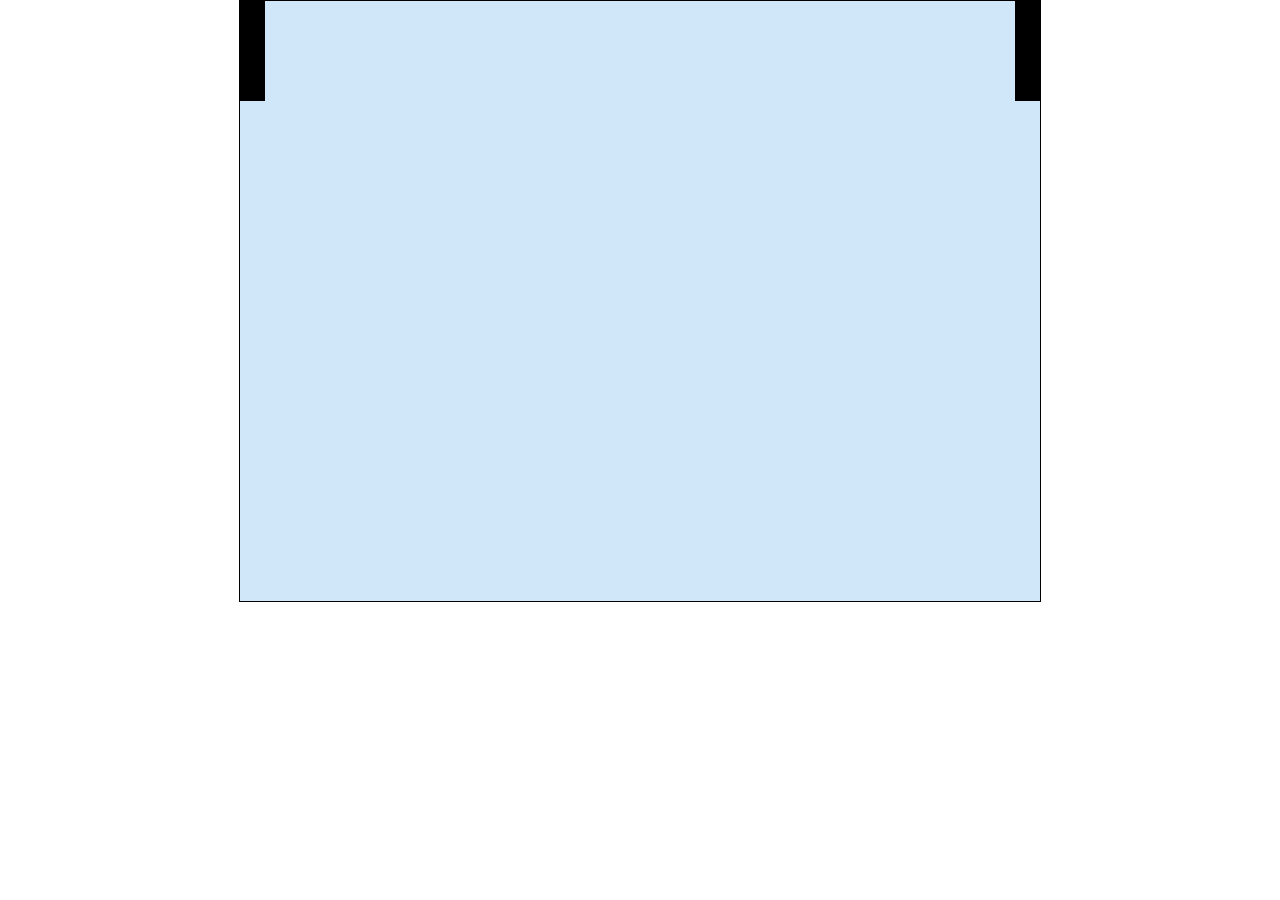
==== index.html @ db9e65b0 "Playing with git?" ====
<html>  
  <head>  
    <title>Simple game with HTML5 Canvas</title>  
  <style>  
  body {  
    margin:0px;  
    padding:0px;  
    text-align:center;  
  }  
  
  canvas{  
    outline:0;  
    border:1px solid #000;  
    margin-left: auto;  
    margin-right: auto;  
  }  
  </style>  
  </head>  
  <body>  
    <canvas id='c'></canvas>  
	<script src="socket.io.js"></script>
	<script src="game.js"></script> 
	<script src="jquery-1.7.2.js"></script>
  </body>  
</html>
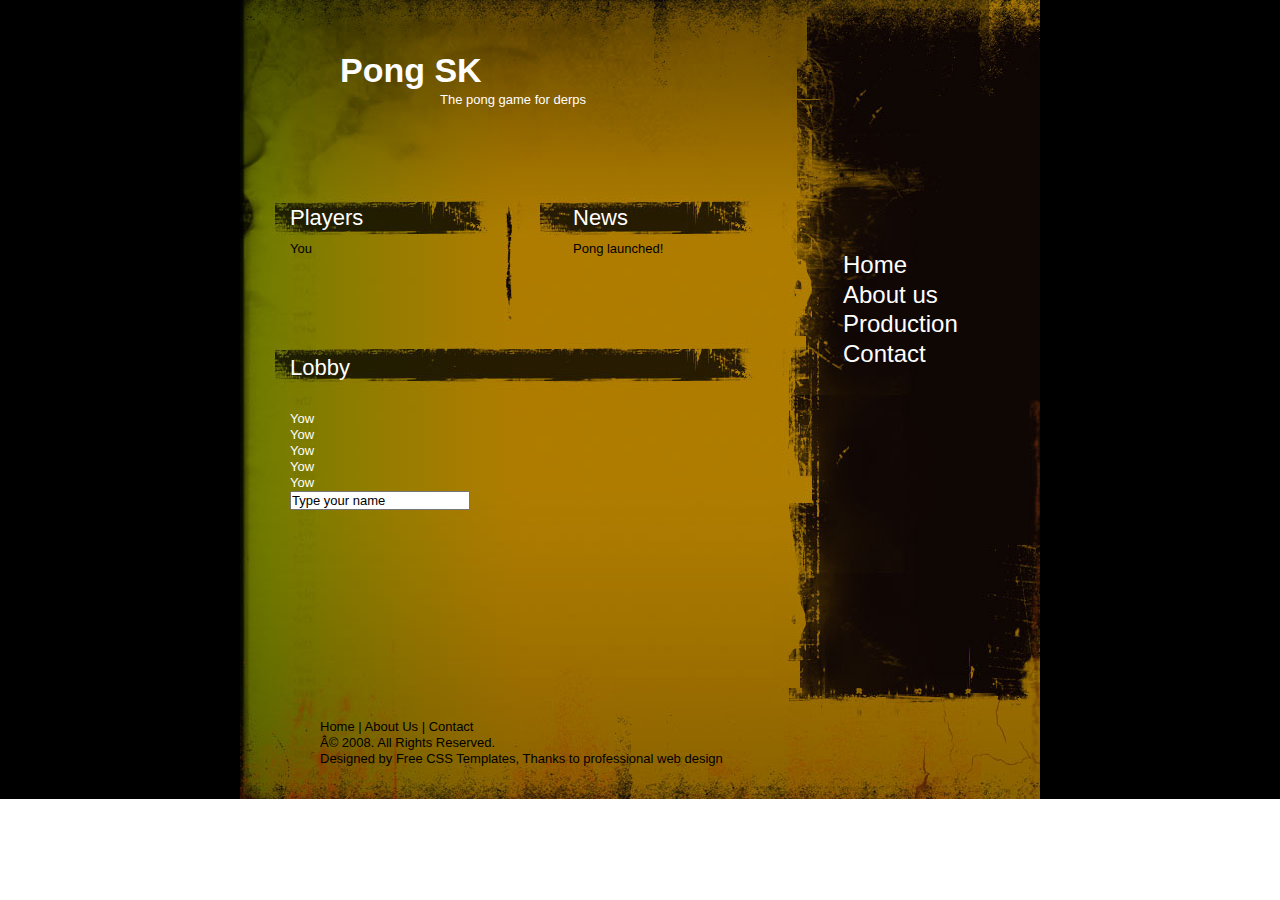
==== commit d799516f: "Major updates, added lobby page" ====
--- a/index.html
+++ b/index.html
@@ -1,25 +1,80 @@
-<html>  
-  <head>  
-    <title>Simple game with HTML5 Canvas</title>  
-  <style>  
-  body {  
-    margin:0px;  
-    padding:0px;  
-    text-align:center;  
-  }  
-  
-  canvas{  
-    outline:0;  
-    border:1px solid #000;  
-    margin-left: auto;  
-    margin-right: auto;  
-  }  
-  </style>  
-  </head>  
-  <body>  
-    <canvas id='c'></canvas>  
-	<script src="socket.io.js"></script>
-	<script src="game.js"></script> 
-	<script src="jquery-1.7.2.js"></script>
-  </body>  
-</html>  +<!DOCTYPE html PUBLIC "-//W3C//DTD XHTML 1.0 Transitional//EN" "http://www.w3.org/TR/xhtml1/DTD/xhtml1-transitional.dtd">
+<html xmlns="http://www.w3.org/1999/xhtml">
+<head>
+<meta http-equiv="Content-Type" content="text/html; charset=utf-8" />
+<title>tattooPattern</title>
+<link rel="stylesheet" type="text/css" href="reset.css" />
+<link rel="stylesheet" type="text/css" href="style.css" />
+</head>
+<body>
+<div id="wrap">
+  <div class="floatl main">
+    <div id="header">
+      <div id="logo">
+        <h1>Pong SK</h1>
+        <div>The pong game for derps</div>
+      </div>
+    </div>
+    <!-- /header -->
+    <div id="content">
+      <div class="blog floatl">
+        <h2>Players</h2>
+        <ul class="meun">
+          <li><a href="#">You</a></li>
+        </ul>
+      </div>
+      <div class="blog last folatr">
+        <h2>News</h2>
+        <ul class="meun">
+          <li><a href="#">Pong launched!</a></li>
+        </ul>
+      </div>
+      <div class="blogg">
+        <h2>Lobby</h2>
+        <div id="chatwindow" style="display:inline-block;height:100px;width:384px;overflow-y:scroll">
+            Yow
+            Yow <br />
+            Yow<br />
+            YowYowv<br />
+            Yow<br />
+            Yow<br />
+            Yow<br />
+            Yow<br />
+            Yow<br />
+            Yow<br /><br />
+            Yow<br />
+            Yow<br />
+            Yow<br />
+            Yow<br />
+            Yow<br />
+        </div>
+        <div>
+            <input type="text" value="Type your name" />
+        </div>
+      </div>
+    </div>
+  </div>
+  <div class="folatr side">
+    <ul id="nav">
+      <li><a href="#">Home</a></li>
+      <li><a href="#">About us</a></li>
+      <li><a href="#">Production</a></li>
+      <li><a href="#">Contact</a></li>
+    </ul>
+  </div>
+  <!-- /content -->
+  <div id="footer">
+    <div id="ftlink"> <a href="#">Home</a> | <a href="#">About Us</a> | <a href="#">Contact</a> </div>
+    <p id="copyright">Â© 2008. All Rights Reserved. <br/>
+      Designed by <a href="http://www.free-css-templates.com/">Free CSS Templates</a>, Thanks to <a href="http://www.openwebdesign.org/">professional web design</a></p>
+    <div id="xhtml"></div>
+  </div>
+  <!-- /footer -->
+</div>
+<script type="text/javascript" src="jquery-1.7.2.js"></script>
+<script type="text/javascript" src="clientSocketIo.js"></script>
+<script type="text/javascript">
+    $("#chatwindow").scrollTop($("#chatwindow")[0].scrollHeight);
+</script>
+</body>
+</html>
--- a/style.css
+++ b/style.css
@@ -0,0 +1,78 @@
+body {
+    background-color: black;
+	text-align:center;
+}
+a {
+	text-decoration:none;
+	color:#000000
+}
+a:hover {
+	text-decoration: underline;
+}
+#wrap {
+	width:800px;
+	text-align:left;
+	margin:0 auto;
+}
+
+.floatl{ float:left}
+.folatr{ float:right}
+.clearfix{ clear:both}
+
+
+.main {width:533px;}
+/* header */
+#header { background:url(images/header.jpg);  height:189px;
+	position:relative
+}
+#logo {
+	position:absolute;
+	top:50px;
+	left:100px;
+	color:#000000;
+    color: white;
+}
+#logo h1 {
+	font-size:34px;
+	font-weight:700;
+	
+}
+#logo div {
+	padding-left:100px;
+}
+
+/* content */
+#content {background:url(images/main.jpg);  height:520px; color:#FFFFFF}
+
+.blog { width: 200px; margin: 15px 0 0 50px;height: 150px;display: inline; }
+.blog h2, .blogg h2 {font-size:22px; color:#FFFFFF; padding:0 0 10px 0}
+.blogg {clear:both;margin: 0 0 0 50px;}
+.blogg p {font-family:Verdana, Arial, Helvetica, sans-serif;width: 440px;}
+
+ul#nav { font-size:24px; margin:250px 0 0 70px}
+ul#nav a{ color:#FFFFFF}
+/* footer */
+#footer {background:url(images/footer.jpg); height:80px; clear:both; padding:10px 0 0 80px}
+
+#xhtml{float:right;margin-right: 100px;}
+.side {background:url(images/side.jpg);  width:267px;height:709px}
+
+::-webkit-scrollbar {
+width: 15px;
+height: 15px;
+}
+
+
+::-webkit-scrollbar-track-piece  {
+background-color: #ffd800;
+}
+
+::-webkit-scrollbar-corner
+{
+    background-color: #ffd800;
+}
+
+::-webkit-scrollbar-thumb:vertical {
+height: 30px;
+background-color: black;
+}
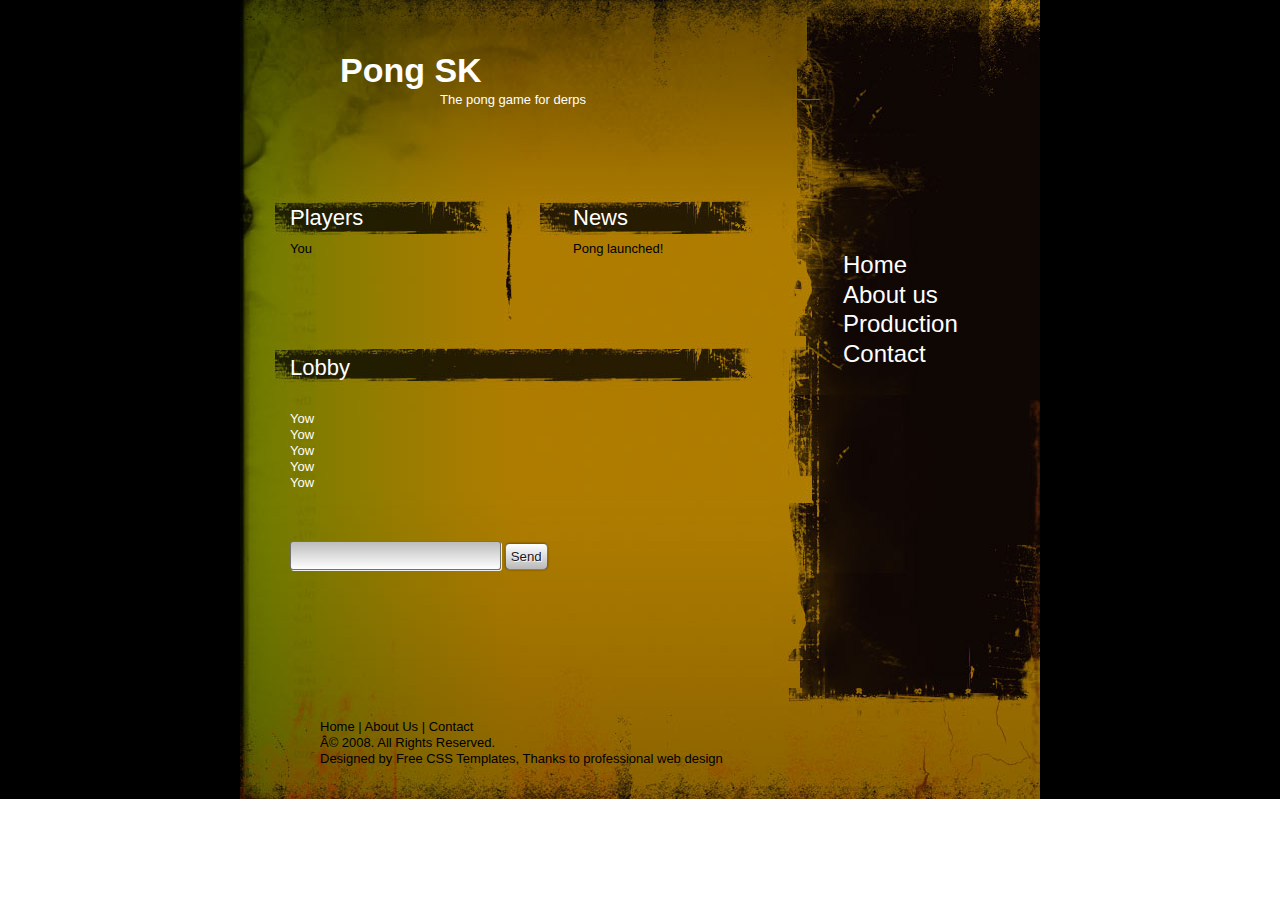
==== commit 869d79b5: "several updates..." ====
--- a/index.html
+++ b/index.html
@@ -1,4 +1,4 @@
-<!DOCTYPE html PUBLIC "-//W3C//DTD XHTML 1.0 Transitional//EN" "http://www.w3.org/TR/xhtml1/DTD/xhtml1-transitional.dtd">
+﻿<!DOCTYPE html PUBLIC "-//W3C//DTD XHTML 1.0 Transitional//EN" "http://www.w3.org/TR/xhtml1/DTD/xhtml1-transitional.dtd">
 <html xmlns="http://www.w3.org/1999/xhtml">
 <head>
 <meta http-equiv="Content-Type" content="text/html; charset=utf-8" />
@@ -48,9 +48,10 @@
             Yow<br />
             Yow<br />
         </div>
-        <div>
-            <input type="text" value="Type your name" />
-        </div>
+        <fieldset id="chatbutton" style="margin-top:50px">
+            <input type="text" name="textfield" class="jNiceInputWrapper" />
+            <button type="reset">Send</button>
+        </fieldset>
       </div>
     </div>
   </div>
@@ -72,6 +73,7 @@
   <!-- /footer -->
 </div>
 <script type="text/javascript" src="jquery-1.7.2.js"></script>
+<script src="socket.io.js"></script>
 <script type="text/javascript" src="clientSocketIo.js"></script>
 <script type="text/javascript">
     $("#chatwindow").scrollTop($("#chatwindow")[0].scrollHeight);
--- a/style.css
+++ b/style.css
@@ -62,7 +62,6 @@
 height: 15px;
 }
 
-
 ::-webkit-scrollbar-track-piece  {
 background-color: #ffd800;
 }
@@ -76,3 +75,57 @@
 height: 30px;
 background-color: black;
 }
+
+button {
+	-moz-border-radius:5px;
+	-webkit-border-radius:5px;
+	-moz-box-shadow:0px 0px 2px rgba(0,0,0,0.4);
+	-webkit-box-shadow:0px 0px 2px rgba(0,0,0,0.4);
+
+	color:rgba(0,0,0,0.9);
+	text-shadow:1px 1px 0px rgba(255,255,255,0.8);
+	border:1px solid rgba(0,0,0,0.5);
+	
+	background:-webkit-gradient(linear,0% 0%,0% 100%,from(rgba(255,255,255,1)),to(rgba(185,185,185,1)));
+	background:-moz-linear-gradient(top,rgba(255,255,255,1),rgba(185,185,185,1));
+
+	padding:5px 5px 5px 5px;
+}
+
+button:hover {
+	background:rgba(240,240,240,1);
+}
+
+button:active, button:focus {
+	background:-webkit-gradient(linear,0% 100%,0% 0%,from(rgba(255,255,255,1)),to(rgba(185,185,185,1)));
+	background:-moz-linear-gradient(bottom,rgba(255,255,255,1),rgba(185,185,185,1));
+}
+
+button:disabled {
+	color:rgba(0,0,0,0.4);
+	text-shadow:1px 1px 0px rgba(255,255,255,0.5);
+	background:rgba(220,220,220,1);
+}
+
+input {
+	padding: 5px;
+	font-size: 15px;
+	text-shadow: 0px 1px 0px #fff;
+	outline: none;
+	background: -webkit-gradient(linear, left top, left bottom, from(#bcbcbe), to(#ffffff));
+	background: -moz-linear-gradient(top,  #bcbcbe,  #ffffff);
+	-webkit-border-radius: 3px;
+	-moz-border-radius: 3px;
+	border-radius: 3px;
+	border: 1px solid #717171;
+	-webkit-box-shadow: 1px 1px 0px #efefef;
+	-moz-box-shadow: 1px 1px 0px #efefef;
+	box-shadow:  1px 1px 0px #efefef;
+}
+
+input:focus {
+	-webkit-box-shadow: 0px 0px 5px #007eff;
+	-moz-box-shadow: 0px 0px 5px #007eff;
+	box-shadow: 0px 0px 5px #007eff;
+}
+
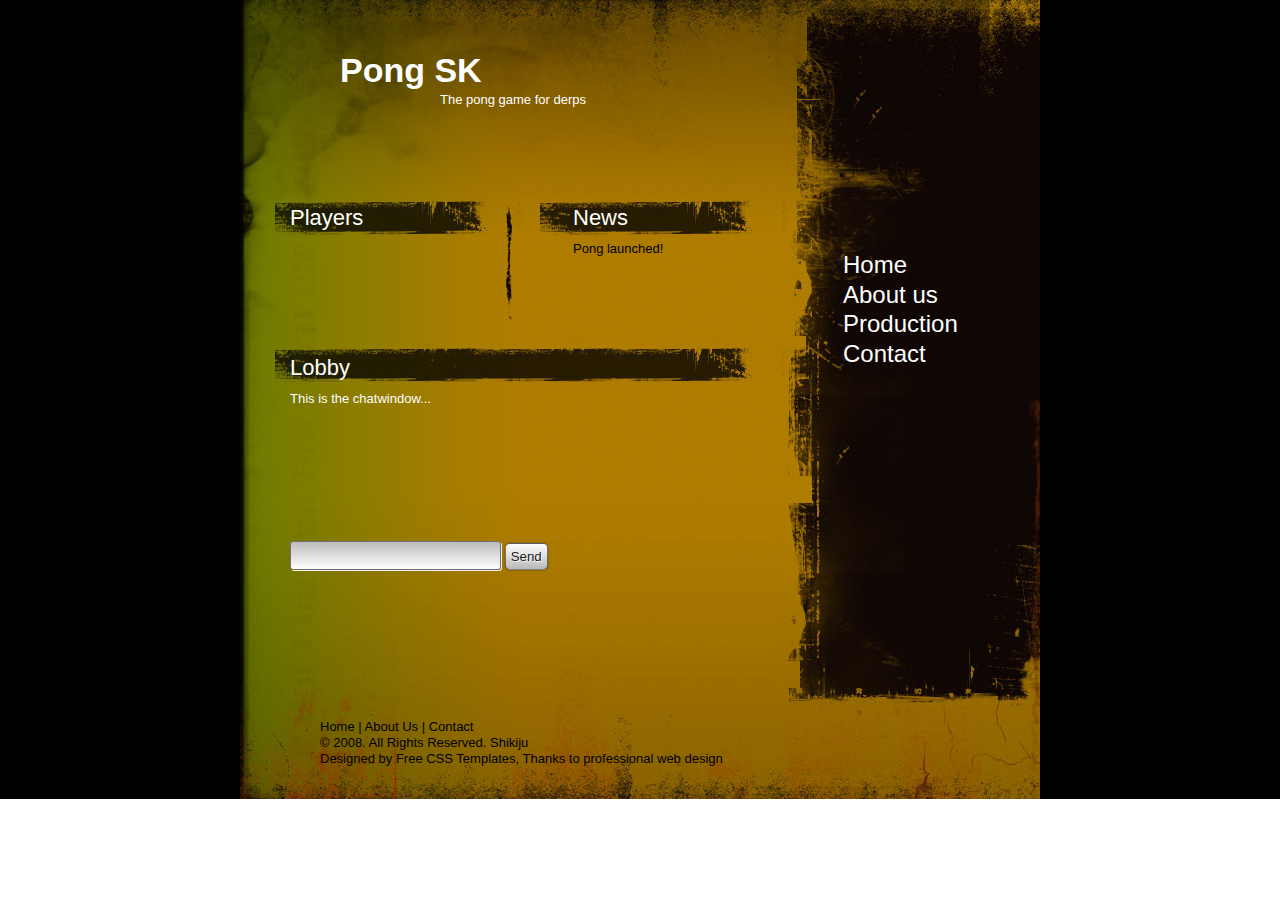
==== commit b3d8754e: "SMall changes, some cleanup" ====
--- a/index.html
+++ b/index.html
@@ -2,7 +2,7 @@
 <html xmlns="http://www.w3.org/1999/xhtml">
 <head>
 <meta http-equiv="Content-Type" content="text/html; charset=utf-8" />
-<title>tattooPattern</title>
+<title>Pong SK >></title>
 <link rel="stylesheet" type="text/css" href="reset.css" />
 <link rel="stylesheet" type="text/css" href="style.css" />
 </head>
@@ -20,7 +20,8 @@
       <div class="blog floatl">
         <h2>Players</h2>
         <ul class="meun">
-          <li><a href="#">You</a></li>
+          <li><a href="#"><span id="player1name"></span></a></li>
+          <li><a href="#"><span id="player2name"></span></a></li>
         </ul>
       </div>
       <div class="blog last folatr">
@@ -32,21 +33,7 @@
       <div class="blogg">
         <h2>Lobby</h2>
         <div id="chatwindow" style="display:inline-block;height:100px;width:384px;overflow-y:scroll">
-            Yow
-            Yow <br />
-            Yow<br />
-            YowYowv<br />
-            Yow<br />
-            Yow<br />
-            Yow<br />
-            Yow<br />
-            Yow<br />
-            Yow<br /><br />
-            Yow<br />
-            Yow<br />
-            Yow<br />
-            Yow<br />
-            Yow<br />
+            This is the chatwindow...
         </div>
         <fieldset id="chatbutton" style="margin-top:50px">
             <input type="text" name="textfield" class="jNiceInputWrapper" />
@@ -66,14 +53,14 @@
   <!-- /content -->
   <div id="footer">
     <div id="ftlink"> <a href="#">Home</a> | <a href="#">About Us</a> | <a href="#">Contact</a> </div>
-    <p id="copyright">Â© 2008. All Rights Reserved. <br/>
+    <p id="copyright">© 2008. All Rights Reserved.  Shikiju<br/>
       Designed by <a href="http://www.free-css-templates.com/">Free CSS Templates</a>, Thanks to <a href="http://www.openwebdesign.org/">professional web design</a></p>
     <div id="xhtml"></div>
   </div>
   <!-- /footer -->
 </div>
 <script type="text/javascript" src="jquery-1.7.2.js"></script>
-<script src="socket.io.js"></script>
+<script type="text/javascript" src="socket.io.js"></script>
 <script type="text/javascript" src="clientSocketIo.js"></script>
 <script type="text/javascript">
     $("#chatwindow").scrollTop($("#chatwindow")[0].scrollHeight);
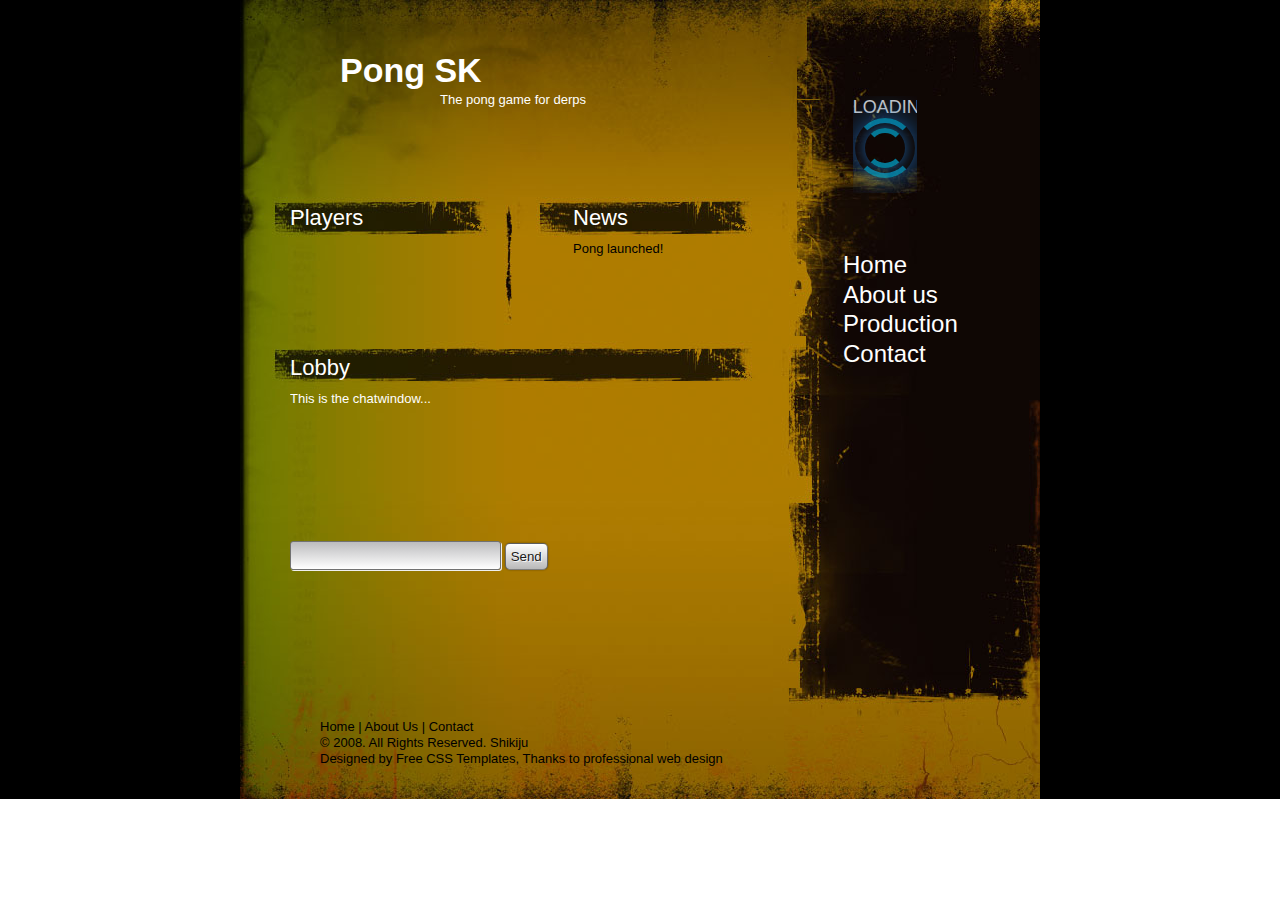
==== commit 4318b8bb: "Layout changes., added loading icon" ====
--- a/index.html
+++ b/index.html
@@ -35,14 +35,19 @@
         <div id="chatwindow" style="display:inline-block;height:100px;width:384px;overflow-y:scroll">
             This is the chatwindow...
         </div>
-        <fieldset id="chatbutton" style="margin-top:50px">
-            <input type="text" name="textfield" class="jNiceInputWrapper" />
-            <button type="reset">Send</button>
+        <fieldset id="chatForm" style="margin-top:50px">
+            <input id="chatTextField" type="text" name="textfield" class="jNiceInputWrapper" />
+            <button id="chatButton">Send</button>
         </fieldset>
       </div>
     </div>
   </div>
   <div class="folatr side">
+    <div id="offlineimage" style="margin-left:100px;margin-top:120px;display:none;position:absolute">
+        <div style="font-size:large;color:white">LOADING</div>
+        <div class="circle"></div>
+        <div class="circle1"></div>
+    </div>
     <ul id="nav">
       <li><a href="#">Home</a></li>
       <li><a href="#">About us</a></li>
@@ -64,6 +69,7 @@
 <script type="text/javascript" src="clientSocketIo.js"></script>
 <script type="text/javascript">
     $("#chatwindow").scrollTop($("#chatwindow")[0].scrollHeight);
+    clientSocketComm.initialize();
 </script>
 </body>
 </html>
--- a/style.css
+++ b/style.css
@@ -129,3 +129,55 @@
 	box-shadow: 0px 0px 5px #007eff;
 }
 
+/* loading animation */
+
+.circle {
+	background-color: rgba(0,0,0,0);
+	border:5px solid rgba(0,183,229,0.9);
+	opacity:.9;
+	border-right:5px solid rgba(0,0,0,0);
+	border-left:5px solid rgba(0,0,0,0);
+	border-radius:50px;
+	box-shadow: 0 0 35px #2187e7;
+	width:50px;
+	height:50px;
+	margin:0 auto;
+	-moz-animation:spinPulse 1s infinite ease-in-out;
+	-webkit-animation:spinPulse 1s infinite linear;
+}
+.circle1 {
+	background-color: rgba(0,0,0,0);
+	border:5px solid rgba(0,183,229,0.9);
+	opacity:.9;
+	border-left:5px solid rgba(0,0,0,0);
+	border-right:5px solid rgba(0,0,0,0);
+	border-radius:50px;
+	box-shadow: 0 0 15px #2187e7; 
+	width:30px;
+	height:30px;
+	margin:0 auto;
+	position:relative;
+	top:-50px;
+	-moz-animation:spinoffPulse 1s infinite linear;
+	-webkit-animation:spinoffPulse 1s infinite linear;
+}
+@-moz-keyframes spinPulse {
+	0% { -moz-transform:rotate(160deg); opacity:0; box-shadow:0 0 1px #2187e7;}
+	50% { -moz-transform:rotate(145deg); opacity:1; }
+	100% { -moz-transform:rotate(-320deg); opacity:0; }
+}
+@-moz-keyframes spinoffPulse {
+	0% { -moz-transform:rotate(0deg); }
+	100% { -moz-transform:rotate(360deg);  }
+}
+@-webkit-keyframes spinPulse {
+	0% { -webkit-transform:rotate(160deg); opacity:0; box-shadow:0 0 1px #2187e7; }
+	50% { -webkit-transform:rotate(145deg); opacity:1;}
+	100% { -webkit-transform:rotate(-320deg); opacity:0; }
+}
+@-webkit-keyframes spinoffPulse {
+	0% { -webkit-transform:rotate(0deg); }
+	100% { -webkit-transform:rotate(360deg); }
+}
+
+/* end loading animation */